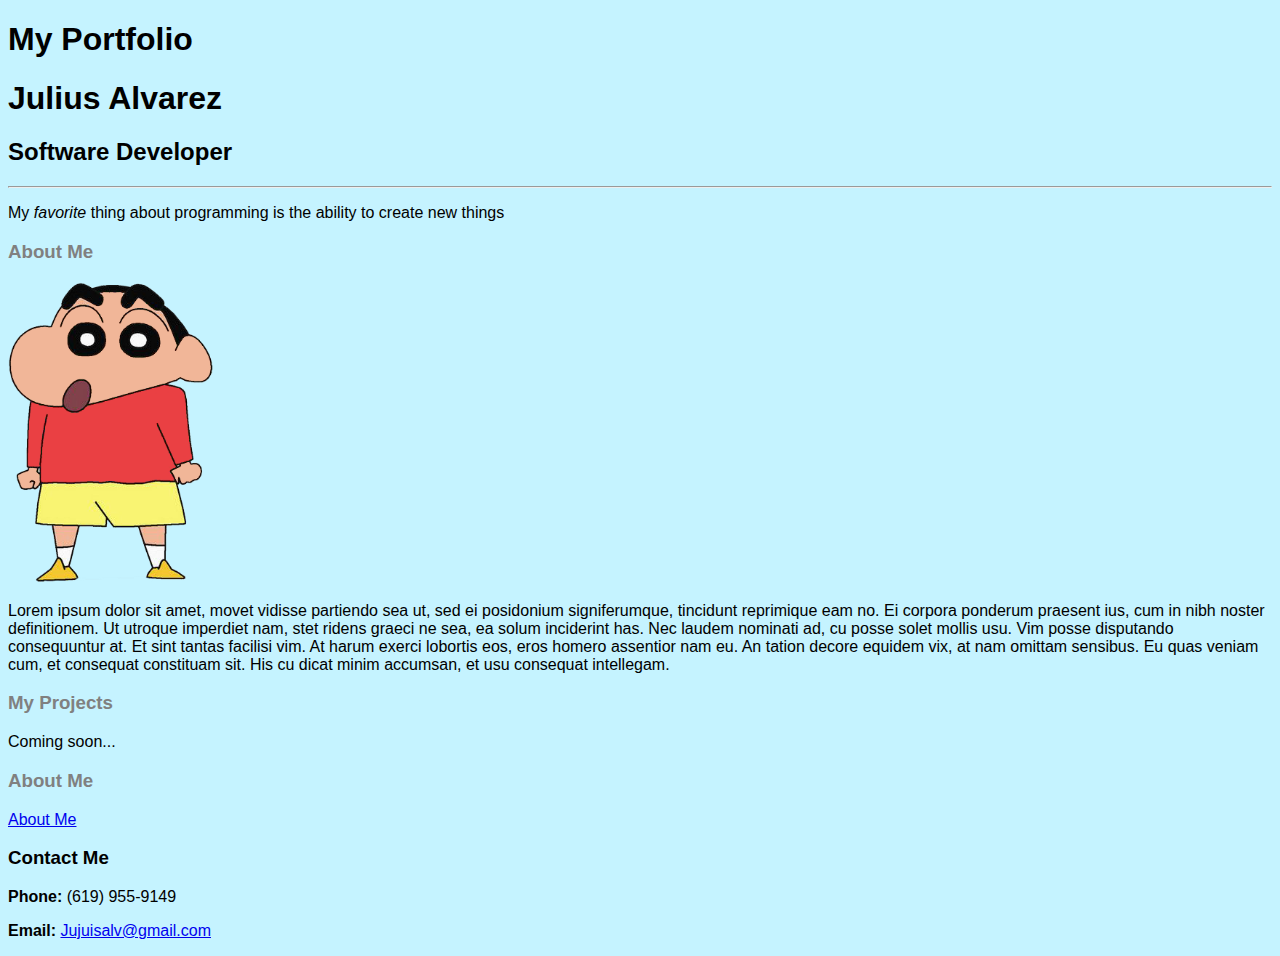
==== index.html @ f4431b26 ":wq :wq .git" ====
<!DOCTYPE html>
<html>

<head>
    <meta charset="utf-8">
    <meta name="viewport" content="width=device-width">
    <link rel="stylesheet" href="./assets/style.css">
    <title>My Portfolio</title>

    
</head>

<body>
    <H1>
        My Portfolio
    </H1>
    <div>
      <h1>Julius Alvarez</h1>
      <h2>Software Developer</h2>
      <hr />
      <p>My <em>favorite</em> thing about programming is the ability to create new things</p>
      <h3 class="Gray-font">About Me</h3>
      <img src="./images/111-1118686_shin-chan-shin-chan.png" alt="Profile picture placeholder">
      <p>
          Lorem ipsum dolor sit amet, movet vidisse partiendo sea ut, sed ei posidonium signiferumque, tincidunt reprimique eam no. Ei corpora ponderum praesent ius, cum in nibh noster definitionem. Ut utroque imperdiet nam, stet ridens graeci ne sea, ea solum
          inciderint has. Nec laudem nominati ad, cu posse solet mollis usu. Vim posse disputando consequuntur at. Et sint tantas facilisi vim. At harum exerci lobortis eos, eros homero assentior nam eu. An tation decore equidem vix, at nam omittam
          sensibus. Eu quas veniam cum, et consequat constituam sit. His cu dicat minim accumsan, et usu consequat intellegam.
      </p>
      <h3 class="Gray-font">My Projects</h3>
      <p>Coming soon...</p>
      <H3 class="Gray-font">About Me</H3>
      <p><a href="./About.html">About Me</a></p>
      <h3>Contact Me</h3>
      <p><strong>Phone:</strong> (619) 955-9149</p>
      <p><strong>Email:</strong> <a href="mailto:Jujuisalv@gmail.com">Jujuisalv@gmail.com</a></p>
    
    
    
    
    
    
    
    
    
    <!-- 
      Directions:
        1. Create a DIV element to contain the page content
        2. Inside your DIV, create an H1 tag that contains your name as the text
        3. Below your H1 tag, create an H2 tag that contains the content text "Software Developer"
        4. Below your H2 tag, create an HR tag which will make a horizontal line
        5. Create a paragraph tag and put a sentence of your choice in it. (Suggestion: "My favorite thing about programming is _______")
        6. Make the word "favorite" italicized
        7. Make an image tag with the src attribute linked to a picture of yourself or of a placeholder image. Make sure you make an alt attribute too!
        8. Create an H3 tag that says "About Me"
        9. Create a paragraph tag that contains the "lorem ipsum" text. You will need to do a search for this text - it is long!
        10. Create an H3 tag that says "My Projects"
        11. Create an unordered list with 3 list items that say "Project 1", "Project 2", and "Project 3"
        12. Add another H3 that contains "Contact Me" as text
        13. Create a paragraph that contains a fake phone number, e.g., "Phone: (202) 555-1234"
        14. Create a link tag (<a>) with a direction to mail to a fake email address. This is done by making a regular link, but in the href attribute, put mailto:fake@email.com (this opens up your email program with the TO field already filled out-try it!)

        BONUS: Try one of the following ideas if you finish early
          - Switch out your lorem ipsum for Hipster Ipsum (https://hipsum.co/)
          - In your contact me section, make the text "Phone:" and "Email:" bolded
     -->
</body>

</html>
---- assets/style.css ----
body {
          background-color: rgb(197, 243, 255);
          font-family: 'Trebuchet MS', 'Lucida Sans Unicode', 'Lucida Grande', 'Lucida Sans', Arial, sans-serif;
        }

        img {
          height: 300px;
        }
        
      .Gray-font {
        color: gray;
      }
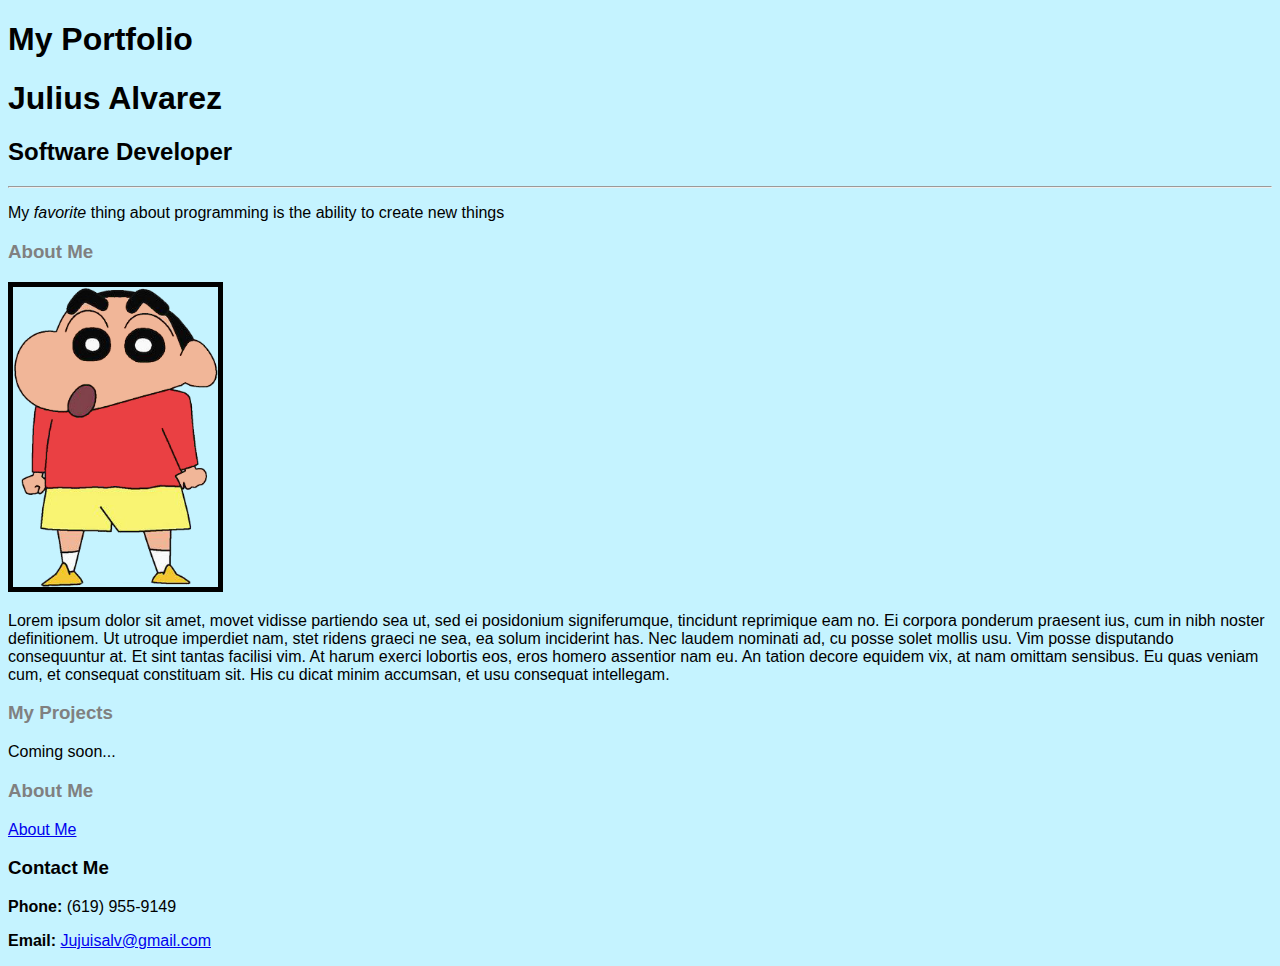
==== commit 1ee5e796: "Added CSS" ====
--- a/index.html
+++ b/index.html
@@ -33,15 +33,6 @@
       <h3>Contact Me</h3>
       <p><strong>Phone:</strong> (619) 955-9149</p>
       <p><strong>Email:</strong> <a href="mailto:Jujuisalv@gmail.com">Jujuisalv@gmail.com</a></p>
-    
-    
-    
-    
-    
-    
-    
-    
-    
     <!-- 
       Directions:
         1. Create a DIV element to contain the page content
@@ -62,6 +53,7 @@
         BONUS: Try one of the following ideas if you finish early
           - Switch out your lorem ipsum for Hipster Ipsum (https://hipsum.co/)
           - In your contact me section, make the text "Phone:" and "Email:" bolded
+          - GREAT!
      -->
 </body>
 
--- a/assets/style.css
+++ b/assets/style.css
@@ -1,13 +1,15 @@
 
-        body {
+ body {
           background-color: rgb(197, 243, 255);
           font-family: 'Trebuchet MS', 'Lucida Sans Unicode', 'Lucida Grande', 'Lucida Sans', Arial, sans-serif;
         }
 
-        img {
-          height: 300px;
+ img {
+        height: 300px;
+        color: white;
+        border:5px solid black;
         }
         
-      .Gray-font {
+.Gray-font {
         color: gray;
       }